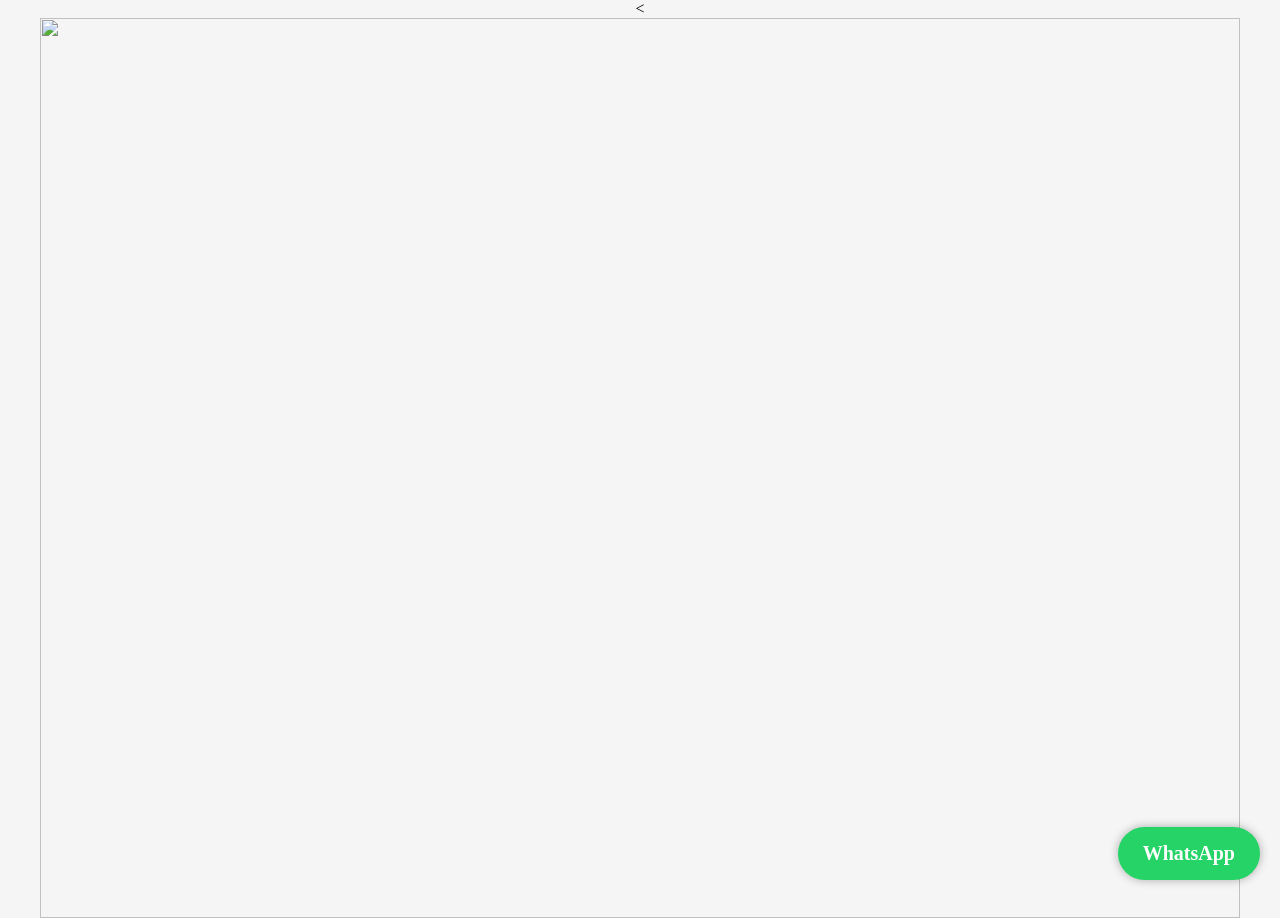
==== index.html @ 8c95dcce "Add files via upload" ====
<<!DOCTYPE html>
<html>
<head>
    <title>Karthik Tutorials</title>
    <style>
        body{
            margin:0;
            text-align:center;
            background:#f5f5f5;
        }

        .poster{
            width:100%;
            max-width:1200px;
            display:block;
            margin:auto;
        }

        .whatsapp-btn{
            position:fixed;
            bottom:20px;
            right:20px;
            background:#25D366;
            color:white;
            padding:15px 25px;
            border-radius:50px;
            text-decoration:none;
            font-size:20px;
            font-weight:bold;
            box-shadow:0 0 10px rgba(0,0,0,0.3);
        }

        .whatsapp-btn:hover{
            background:#1ebe57;
        }
    </style>
</head>
<body>

    <img src="{{ url_for('static', filename='image.png') }}" class="poster">

    <a class="whatsapp-btn"
       href="https://wa.me/916281678989"
       target="_blank">
       WhatsApp
    </a>

</body>
</html>
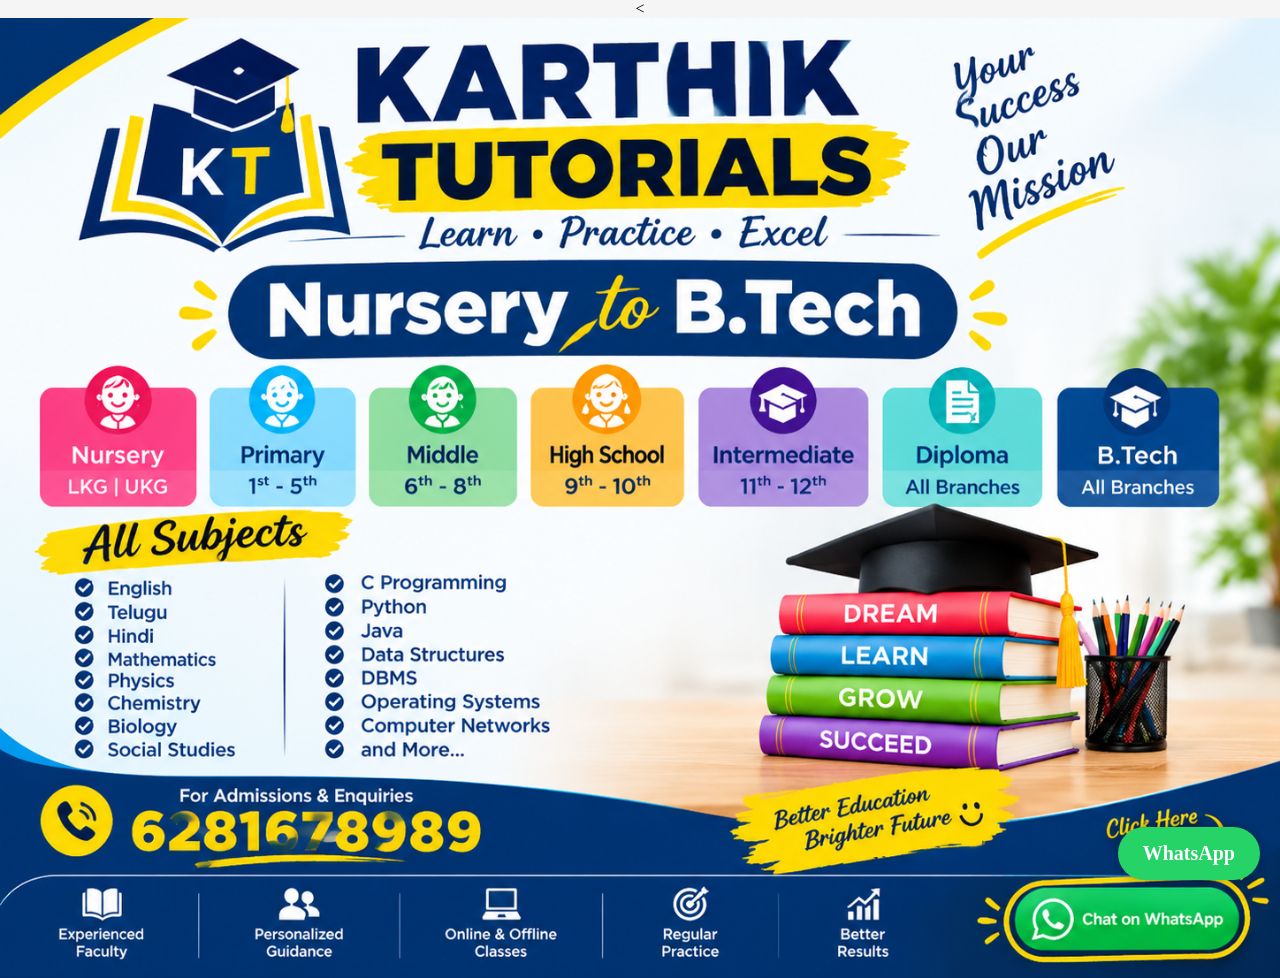
==== commit 7e50cd98: "Fix image source and clean up HTML structure Updated image source to a direct link and ensured prope" ====
--- a/index.html
+++ b/index.html
@@ -37,7 +37,7 @@
 </head>
 <body>
 
-    <img src="{{ url_for('static', filename='image.png') }}" class="poster">
+    <img src="image.png" width="100%">
 
     <a class="whatsapp-btn"
        href="https://wa.me/916281678989"
@@ -46,4 +46,4 @@
     </a>
 
 </body>
-</html>+</html>
